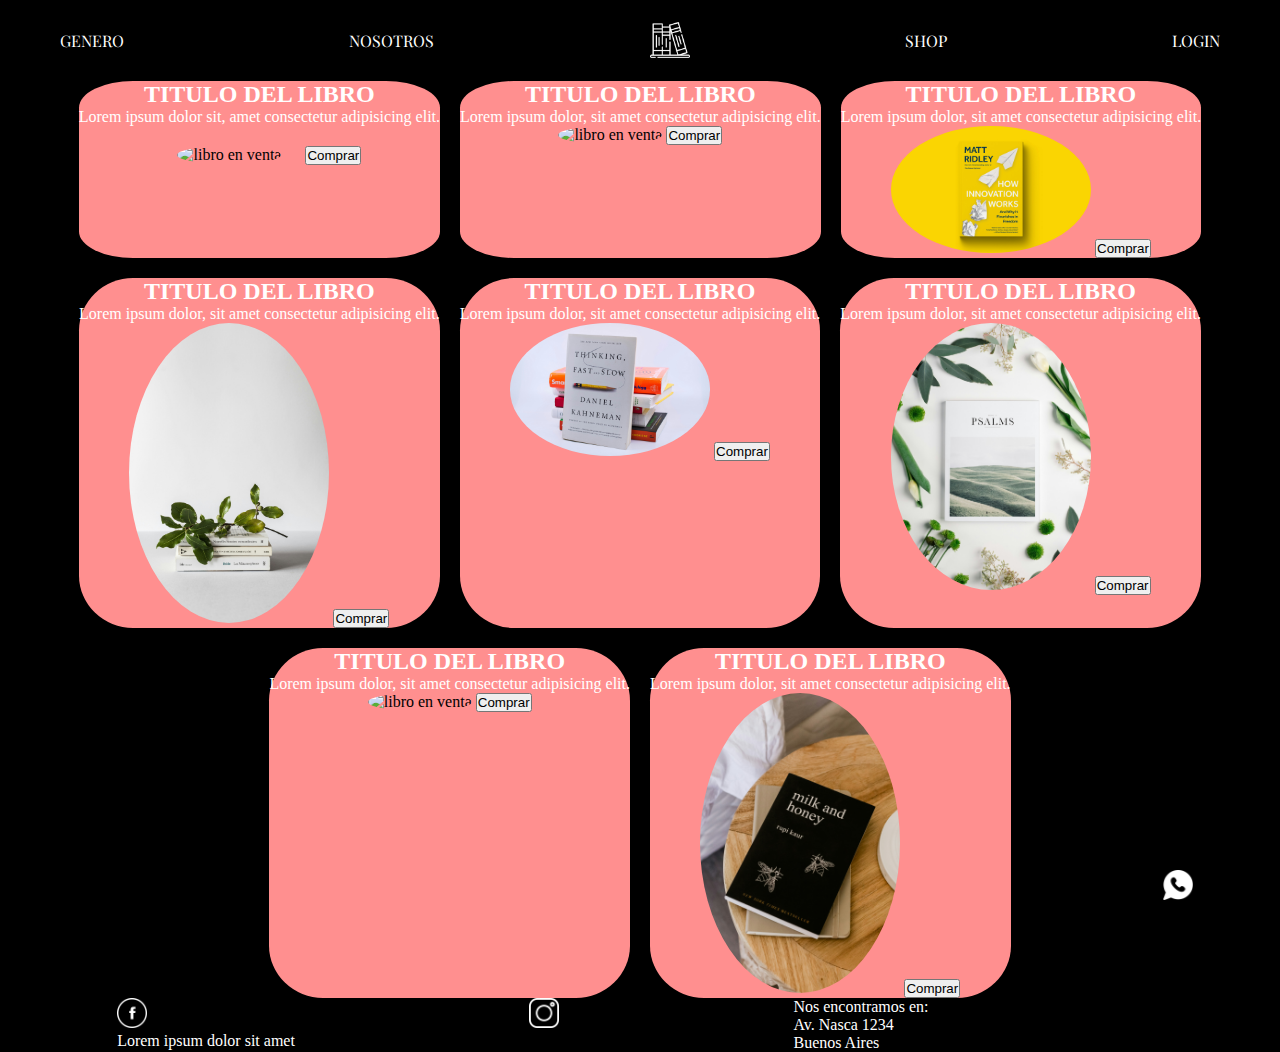
==== pages/shop.html @ 31315ec9 "subiendo-proyecto-a-github" ====
<!DOCTYPE html>
<html lang="en">
<head>
    <meta charset="UTF-8">
    <meta name="viewport" content="width=device-width, initial-scale=1.0">
    <title>Document</title>
    <link rel="stylesheet" href="../css/style.css">
    <link rel="shortcut icon" href="./assets/libro-abierto.ico" type="image/x-icon">

</head>
<body>
    <header>
        <nav class="nav-bar">
            <ul>
                <li><a href="../pages/genero.html">GENERO</a></li>
                <li><a href="../pages/nosotros.html">NOSOTROS</a></li>
                <li class="inicio"><a href="../index.html"></a></li>
                <li><a href="#">SHOP</a></li>
                <li><a href="../pages/login.html">LOGIN</a></li>
            </ul>
        </nav>
    </header>
<main class="main-shop">
    <section class="shop-1">
        <h2>TITULO DEL LIBRO </h2>
        <p>Lorem ipsum dolor sit, amet consectetur adipisicing elit.</p>
        <img src="../assets/img/foto-de-libro.jpg" alt="libro en venta">
        <button class="button-shop">Comprar</button>
    </section>
    <section class="shop-2">
        <h2>TITULO DEL LIBRO</h2>
        <p>Lorem ipsum dolor, sit amet consectetur adipisicing elit.</p>
        <img src="../assets/img/foto-de-libro1.jpg" alt="libro en venta">
        <button>Comprar</button>
    </section>
    <section class="shop-3">
        <h2>TITULO DEL LIBRO</h2>
        <p>Lorem ipsum dolor, sit amet consectetur adipisicing elit.</p>
        <img src="../assets/img/foto-de-libro3.jpg" alt="libro en venta">
        <button>Comprar</button>
    </section>
    <section class="shop-4">
        <h2>TITULO DEL LIBRO</h2>
        <p>Lorem ipsum dolor, sit amet consectetur adipisicing elit.</p>
        <img src="../assets/img/foto-de-libro4.jpg" alt="libro en venta">
        <button>Comprar</button>
    </section>

    <section class="shop-5">
        <h2>TITULO DEL LIBRO</h2>
        <p>Lorem ipsum dolor, sit amet consectetur adipisicing elit.</p>
        <img src="../assets/img/foto-de-libro5.jpg" alt="libro en venta">
        <button>Comprar</button>
    </section>

    <section class="shop-6">
        <h2>TITULO DEL LIBRO</h2>
        <p>Lorem ipsum dolor, sit amet consectetur adipisicing elit.</p>
        <img src="../assets/img/foto-de-libro6.jpg" alt="libro en venta">
        <button>Comprar</button>
    </section>

    <section class="shop-7">
        <h2>TITULO DEL LIBRO</h2>
        <p>Lorem ipsum dolor, sit amet consectetur adipisicing elit.</p>
        <img src="../assets/img/foto-de-libro7.jpg" alt="libro en venta">

        <button>Comprar</button>
    </section>

    <section class="shop-8">
        <h2>TITULO DEL LIBRO</h2>
        <p>Lorem ipsum dolor, sit amet consectetur adipisicing elit.</p>
        <img src="../assets/img/foto-de-libro8.jpg" alt="libro en venta">
        <button>Comprar</button>
    </section>


</main>
<footer>
   
    <div class="logo-redes">
        <img src="../assets/img/facebook-modified.png" alt="facebook">
        <p>Lorem ipsum dolor sit amet </p>
    </div>
    <div class="logo-redes">
        <img src="../assets/img/instagram-modified.png" alt="instagram">
    </div>
    <section>
        <p> Nos encontramos en: <br> Av. Nasca 1234 <br>Buenos Aires</p>
    </section>
    <div class="logo-whatssap">
    <img src="../assets/img/logotipo-grande-de-whatssapp-modified.png" alt="whatsapp">
    </div>
    </section>
</footer>
</body>
</html>
---- css/style.css ----
@import url('https://fonts.googleapis.com/css2?family=Abril+Fatface&family=Playfair+Display:ital,wght@0,400..900;1,400..900&display=swap');
/* 
font-family: "Playfair Display", serif;

*/
*{
    margin: 0;
    padding: 0;
    box-sizing: border-box;

}
header{
    width: 100%;
    background-color: black;
    font-family: "Playfair Display", serif;
    text-decoration: none;
    color: white;
}
header ul{
    display: flex;
    padding: 1.25rem 3.125rem;
    justify-content: space-between;
    list-style: none;
}
.inicio{
    background-image: url("../assets/img/estante-para-libros-modified.png");
    background-repeat: no-repeat;
    background-position: center;
    background-size: cover;
    width: 2.5rem;
    height: 2.5rem;
}

.nav-bar li a {
    display: flex;
    list-style:none;
    text-decoration: none;
    text-align: center;
    color: white;
    padding: .625rem;
   
}

.logo-header{
    display: flex;
    width: 1.875rem;
    height: 1.875rem;
}


.section-principal {
    background-image: url("../assets/img/fondo-libro.jpg");
    background-repeat: no-repeat;
    background-position: center;
    background-size: cover;
    color: white;
    width: 100%;
    height: 50rem;
}
.titulo h1{
 
    width: 18.75rem;
    height: 1.875rem;
    opacity: 65%;
    padding: 10% 3.125rem 67%;
    font-size: 3.125rem;
    background-color:#FF8F8F ;
    font-family: "Playfair Display", serif;

   
}
.titulo{
    padding: 20% 38%;
    text-align: center;
   align-self: center;
    
   
   
   }
.button{
    padding: 10px 10px;
    text-align: center;
    align-self: center;
    }


footer{
    display: flex;
    justify-content:space-around;
    background-color: rgb(0, 0, 0);
    color: white;
    width: 100%;


}
.logo-redes img{

    width: 1.875rem;
    height: 1.875rem;
    align-self: center;
}
.logo-whatssap img{
    width: 1.875rem;
    position: fixed;
    bottom: 0;

    
}
.main-shop{
    display: flex;
    gap: 1.25rem;
   flex-direction: row;
   flex-wrap: wrap;
    background-color: black;
    justify-content: center;
  width: 100%;
}
.shop-1{
    background-color: #FF8F8F;
    border-radius: 15%;
    text-align: center;
}

.shop-1 img{
    width: 12.5rem;
    border-radius: 50%;
    padding: 1.25rem 1.25rem;
    
}
.shop-1 h2{
    color: white;
}
.shop-1 p{
    display: flex;
    color: white;
    justify-content: center;
}
.shop-2{
    background-color: #FF8F8F;
    border-radius: 15%;
    text-align: center;
}
.shop-2 img{
    width: 12.5rem;
    border-radius: 50%;
    
}
.shop-2 h2{
    color: white;
}
.shop-2 p{
display: flex;
    color: white;
    justify-content: center;
}
.shop-3{
    background-color: #FF8F8F;
    border-radius: 15%;
    text-align: center;
}
.shop-3 img{
    width: 12.5rem;
    border-radius: 50%;
    
}
.shop-3 h2{
    color: white;
}
.shop-3 p{
    display: flex;
    color: white;
    justify-content: center;
}
.shop-4{
    background-color: #FF8F8F;
    border-radius: 15%;
    text-align: center;
}
.shop-4 img{
    width: 12.5rem;
    border-radius: 50%;
    
}
.shop-4 h2{
    color: white;
}
.shop-4 p{
    display: flex;
    color: white;
    justify-content: center;
}
.shop-5{
    background-color: #FF8F8F;
    border-radius: 15%;
    text-align: center;
}
.shop-5 img{
    width: 12.5rem;
    border-radius: 50%;
    
}
.shop-5 h2{
    color: white;
}
.shop-5 p{
    display: flex;
    color: white;
    justify-content: center;
}
.shop-6{
    background-color: #FF8F8F;
    border-radius: 15%;
    text-align: center;
}
.shop-6 img{
    width: 12.5rem;
    border-radius: 50%;
    
}
.shop-6 h2{
    color: white;
}
.shop-6 p{
    display: flex;
    color: white;
    justify-content: center;
}
.shop-7{
    background-color: #FF8F8F;
    border-radius: 15%;
    text-align: center;
}
.shop-7 img{
    width: 12.5rem;
    border-radius: 50%;
    
}
.shop-7 h2{
    color: white;
}
.shop-7 p{
    display: flex;
    color: white;
    justify-content: center;
}
.shop-8{
    background-color: #FF8F8F;
    border-radius: 15%;
    text-align: center;
}
.shop-8 img{
    width: 12.5rem;
    border-radius: 50%;
    
}
.shop-8 h2{
    color: white;
}
.shop-8 p{
    display: flex;
    color: white;
    justify-content: center;
}
.main-genero{
    background-color: black;
    display: flex;
    justify-content: space-between;
    width: 100%;
}
.card-romance{
    width: 18.75rem;
    text-align: center;
    background-color: black;
    color: white;

    
}

.card-genero{
    width: 100%;
    background-color: black;
    display: flex;
    flex-direction: column;
    padding: 6.25rem;

 
  
}
.card-genero h2{
    display: flex;
    flex-direction: column;
    text-align: center;
    color: white;
    background-color: black;
}
.card-genero p{
    display: flex;
    flex-direction: column;
    color: white;
    background-color: black;
text-align: center;
}
.card-genero img{
    display: flex;
    flex-direction: column;
   width: 30%;
    background-color:  black;
    align-self: center;
  padding: 1.25rem;
    
}
.main-login{
    background-image: url("../assets/img/fondo-libro.jpg");
    background-repeat: no-repeat;
    background-position: center;
    background-size: cover;
 
}

.formulario{
    display: flex;
    flex-direction: column;
    width:100%;
    color: white;
    padding: 12.5rem 12.5rem;
}
.fieldset{
    display: flex;
    flex-direction: column;
    background-color: rgba(255, 255, 255, 0.199);
    border-radius: 1.25rem;
}
.audiolibro{
    text-align: center;
    background-color: black;
    color: white;
    padding: 1.25rem;
   
}
/* cards de la pagina Nosotros implementacion de grid */
.cards-personal {
    background-image: url(../assets/fondo-libros.png);
    width: 100%;
    height: 100vh;
    display: grid;
    grid-template-columns:repeat(4, 1fr);
    grid-template-rows: repeat(2, 1fr) ;
    grid-template-areas: 
    "card1" "card3" "card4" "card2"
    "card1" "card5" "card6" "card2"

    ;
    gap: .625rem;
    justify-content: center;
    align-content: center;
    align-self: center;
}

.personal1{
    background-color: rgba(0, 0, 0, 0);
    grid-column-start: 1;
    grid-column-end: 2;
    grid-row-start: 1;
    grid-row-end:3;
    align-self: center;
   
   
}
.personal1 article{
    background-color: rgba(255, 255, 255, 0.137);
    border-style: double; 
    width: 15.625rem;
    padding: 1.25rem;
    border-radius: 3.125rem;
    
   

}
.personal1 img{
    width: 100%;
    border-radius: 1.25rem;
    grid-column-start: 1;
    grid-column-end: 2;
    grid-row-start: 1;
    grid-row-end: 3;
    
}
.personal1 button{
    padding: .625rem;
    border-radius: 3.125rem;
    border-color: #FF8F8F;
}
.personal2{
    align-self: center;
    background-color:rgba(0, 0, 0, 0);
    grid-column-start: 4;
    grid-column-end: 5;
    grid-row-start: 1;
    grid-row-end:3;
}
.personal2 article{
    background-color: rgba(255, 255, 255, 0.137);
    border-style: double; 
    width: 15.625rem;
    padding: 1.25rem;
    border-radius: 3.125rem;
   

}
.personal2 img{
    width: 100%;
    border-radius: 1.25rem;
   
    
    
}
.personal2 button{
    padding: .625rem;
    border-radius: 3.125rem;
    border-color: #FF8F8F;
    align-items: center;
}
.personal3{
   align-self: center;
    background-color: rgba(0, 0, 0, 0);
    grid-column-start: 2;
    grid-column-end: 3;
    grid-row-start: 1;
    grid-row-end: 2;
}
.personal3 article{
    background-color: rgba(255, 255, 255, 0.137);
    border-style: double; 
    width: 15.625rem;
    padding: 1.25rem;
    border-radius: 3.125rem;
   

}
.personal3 img{
    width: 100%;
    border-radius: 1.25rem;
   
    
    
}
.personal3 button{
    padding: .625rem;
    border-radius: 3.125rem;
    border-color: #FF8F8F;
}
.personal4{
    align-self: center;
    background-color: rgba(0, 0, 0, 0);
    grid-column-start: 3;
    grid-column-end: 4;
    grid-row-start: 2;
    grid-row-end:3;
}
.personal4 article{
    background-color: rgba(255, 255, 255, 0.137);
    border-style: double; 
    width: 15.625rem;
    padding: 1.25rem;
    border-radius: 3.125rem;
   

}
.personal4 img{
    width: 100%;
    border-radius: 1.25rem;
    
}
.personal4 button{
    padding: .625rem;
    border-radius: 3.125rem;
    border-color: #FF8F8F;
}
.personal5{
    align-self: center;
    width: 100%;
    background-color: rgba(0, 0, 0, 0);
    grid-column-start: 2;
    grid-column-end: 3;
    grid-row-start: 2;
    grid-row-end:3;
    
}
.personal5 article{
    background-color: rgba(255, 255, 255, 0.137);
    border-style: double; 
    width: 15.625rem;
    padding: 1.25rem;
    border-radius: 3.125rem;
 
   

}
.personal5 img{
    width: 100%;
    border-radius: 1.25rem;
    
}
.personal5 button{
    padding: .625rem;
    border-radius: 3.125rem;
    border-color: #FF8F8F;
}
.personal6{
    align-self: center;
    background-color: rgba(0, 0, 0, 0);
}
.personal6 article{
    background-color: rgba(255, 255, 255, 0.137);
    border-style: double; 
    width: 15.625rem;
    padding: 1.25rem;
    border-radius: 3.125rem;
   

}
.personal6 img{
    width: 100%;
    border-radius: 1.25rem;
    
}
.personal6 button{
    padding: .625rem;
    border-radius: 3.125rem;
    border-color: #FF8F8F;
}
.voces h2{
    font-size: 6.25rem;
}
.voces img{
    padding: 100px;
}
.audiolibro h1{
    font-size: 9.375rem;
}
.audiolibro section p{
    align-self: center;
    justify-content: center;
    font-size: x-large;
}
.terminosycondiciones {
    color: white;
    font-size: xx-small;
}
/* cards de la pagina index */
.cards-index{
    display: flex;
    flex-direction: row;
    flex-wrap: wrap;
    width: 400px;
    height: 25rem;
    border-radius: 50px;
    border-style: groove; 
    align-self: center;
    color: white;
}
.cards-index h2{
    display: flex;
    justify-content: center;
    gap: 20px;
    align-self: center;
    padding: 1.25rem 1.875rem;
    border-color: #FF8F8F;
    border-style:solid;
    border-radius: 50px;
}
.cards-index p {
    display: flex;
    flex-direction: column;
    align-self: center;
}
.cards-index article{
    width: 100%;
    display: flex;
    flex-direction: row;
    align-self: center;
    justify-content: center;

}

.cards-index-1 {
    display: flex;
    flex-direction: row;
    background-color: rgb(0, 0, 0);
  justify-content: space-between;
}
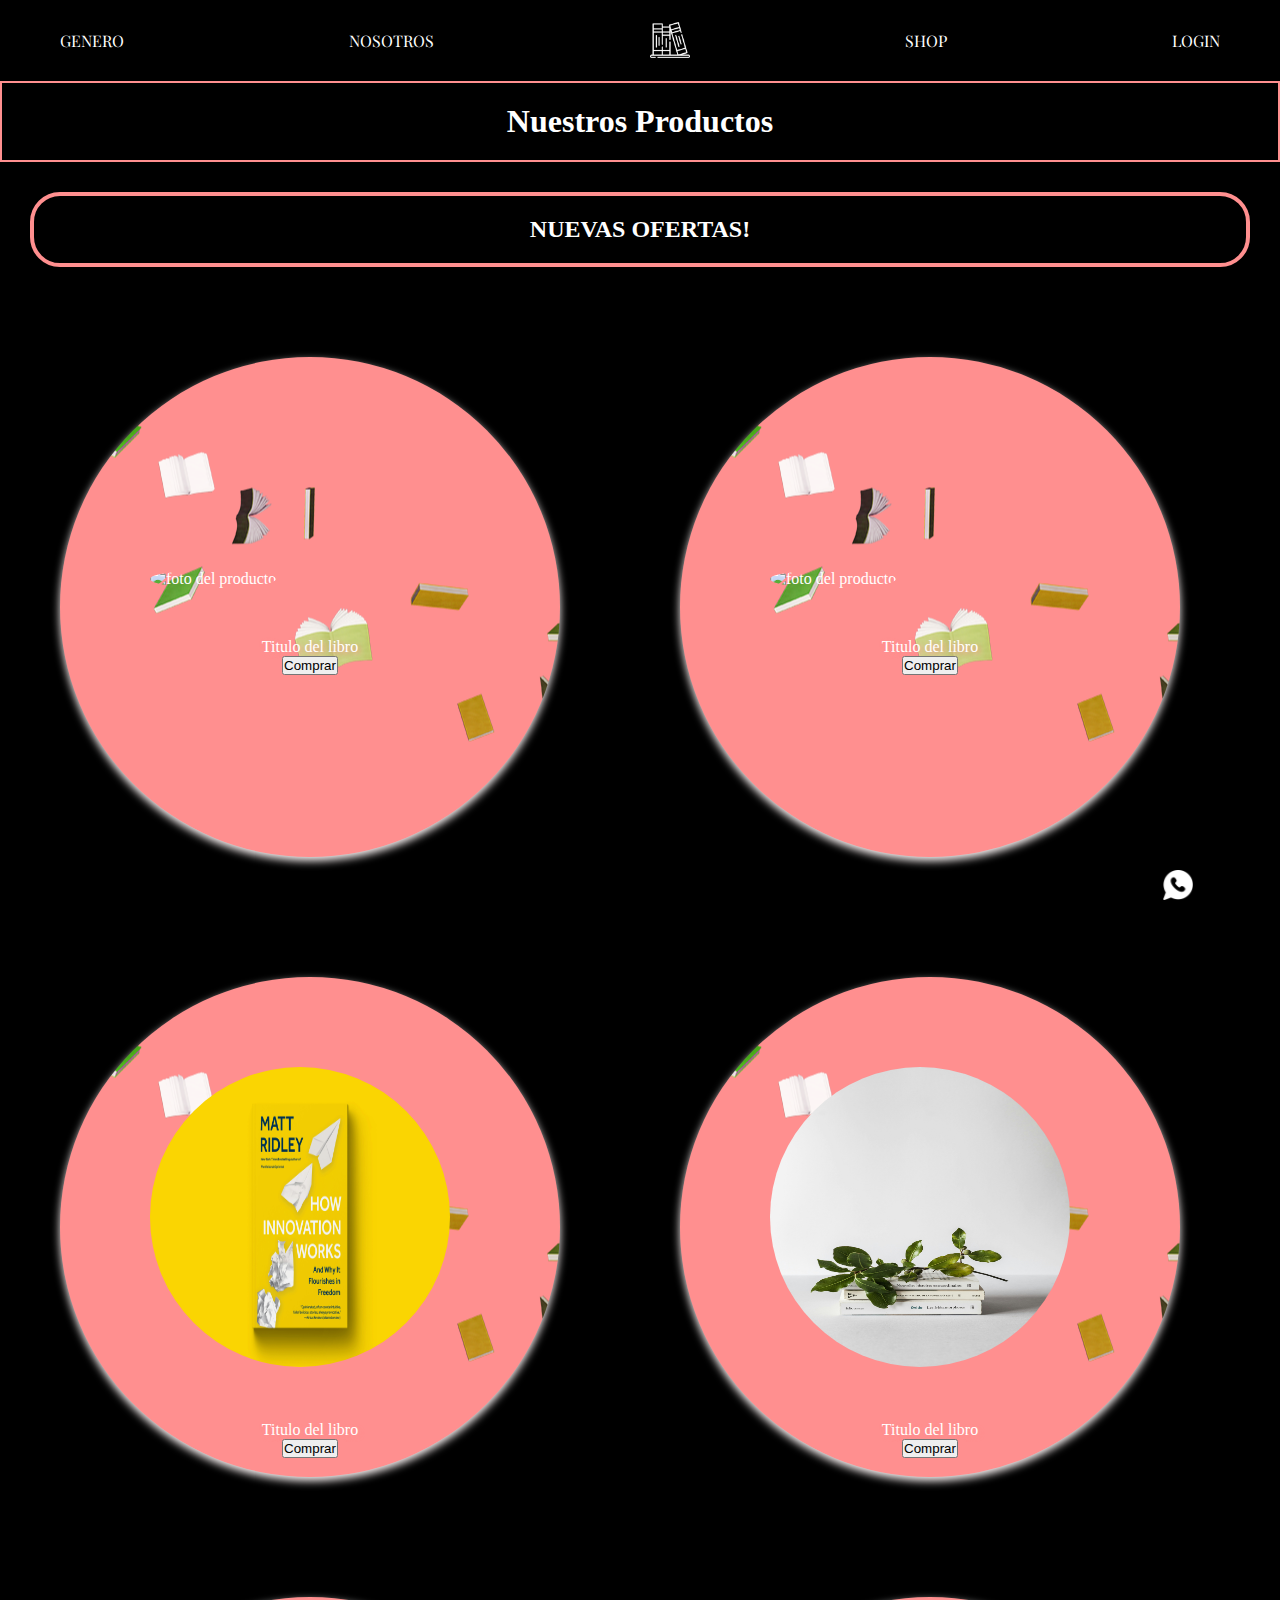
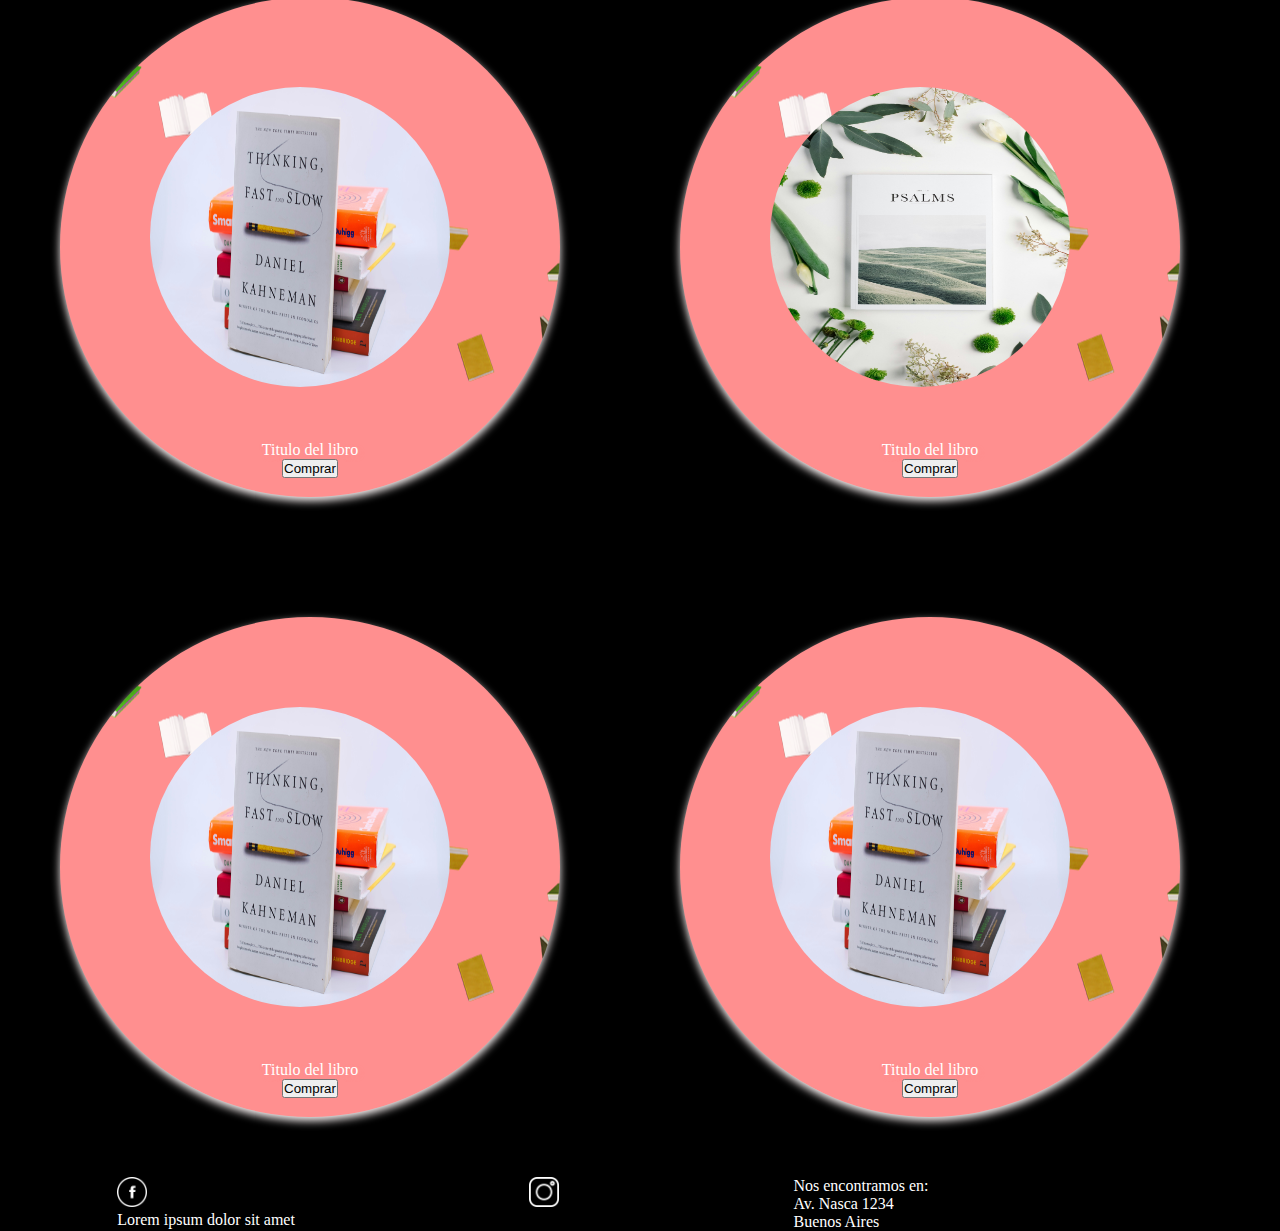
==== commit f57cbba9: "creacion-de-nueva-rama" ====
--- a/pages/shop.html
+++ b/pages/shop.html
@@ -20,62 +20,82 @@
             </ul>
         </nav>
     </header>
-<main class="main-shop">
-    <section class="shop-1">
-        <h2>TITULO DEL LIBRO </h2>
-        <p>Lorem ipsum dolor sit, amet consectetur adipisicing elit.</p>
-        <img src="../assets/img/foto-de-libro.jpg" alt="libro en venta">
-        <button class="button-shop">Comprar</button>
+<main class="fondo-shop">
+    <h1> Nuestros Productos</h1>
+    <h2>NUEVAS OFERTAS!</h2>
+    <section class="galeria-de-productos">
+        <div class="foto">
+            <img src="../assets/img/foto-de-libro1.jpg" alt="foto del producto">
+        </div>
+        <div class="pie-de-foto">
+            <p>Titulo del libro</p>
+            <button>Comprar</button>
+        </div>
     </section>
-    <section class="shop-2">
-        <h2>TITULO DEL LIBRO</h2>
-        <p>Lorem ipsum dolor, sit amet consectetur adipisicing elit.</p>
-        <img src="../assets/img/foto-de-libro1.jpg" alt="libro en venta">
-        <button>Comprar</button>
+    <section class="galeria-de-productos">
+        <div class="foto">
+            <img src="../assets/img/foto-de-libro.jpg" alt="foto del producto">
+        </div>
+        <div class="pie-de-foto">
+            <p>Titulo del libro</p>
+            <button>Comprar</button>
+        </div>
     </section>
-    <section class="shop-3">
-        <h2>TITULO DEL LIBRO</h2>
-        <p>Lorem ipsum dolor, sit amet consectetur adipisicing elit.</p>
-        <img src="../assets/img/foto-de-libro3.jpg" alt="libro en venta">
-        <button>Comprar</button>
+    <section class="galeria-de-productos">
+        <div class="foto">
+            <img src="../assets/img/foto-de-libro3.jpg" alt="foto del producto">
+        </div>
+        <div class="pie-de-foto">
+            <p>Titulo del libro</p>
+            <button>Comprar</button>
+        </div>
     </section>
-    <section class="shop-4">
-        <h2>TITULO DEL LIBRO</h2>
-        <p>Lorem ipsum dolor, sit amet consectetur adipisicing elit.</p>
-        <img src="../assets/img/foto-de-libro4.jpg" alt="libro en venta">
-        <button>Comprar</button>
+    <section class="galeria-de-productos">
+        <div class="foto">
+            <img src="../assets/img/foto-de-libro4.jpg" alt="foto del producto">
+        </div>
+        <div class="pie-de-foto">
+            <p>Titulo del libro</p>
+            <button>Comprar</button>
+        </div>
     </section>
-
-    <section class="shop-5">
-        <h2>TITULO DEL LIBRO</h2>
-        <p>Lorem ipsum dolor, sit amet consectetur adipisicing elit.</p>
-        <img src="../assets/img/foto-de-libro5.jpg" alt="libro en venta">
-        <button>Comprar</button>
+    <section class="galeria-de-productos">
+        <div class="foto">
+            <img src="../assets/img/foto-de-libro5.jpg" alt="foto del producto">
+        </div>
+        <div class="pie-de-foto">
+            <p>Titulo del libro</p>
+            <button>Comprar</button>
+        </div>
     </section>
-
-    <section class="shop-6">
-        <h2>TITULO DEL LIBRO</h2>
-        <p>Lorem ipsum dolor, sit amet consectetur adipisicing elit.</p>
-        <img src="../assets/img/foto-de-libro6.jpg" alt="libro en venta">
-        <button>Comprar</button>
+    <section class="galeria-de-productos">
+        <div class="foto">
+            <img src="../assets/img/foto-de-libro6.jpg" alt="foto del producto">
+        </div>
+        <div class="pie-de-foto">
+            <p>Titulo del libro</p>
+            <button>Comprar</button>
+        </div>
+        
     </section>
-
-    <section class="shop-7">
-        <h2>TITULO DEL LIBRO</h2>
-        <p>Lorem ipsum dolor, sit amet consectetur adipisicing elit.</p>
-        <img src="../assets/img/foto-de-libro7.jpg" alt="libro en venta">
-
-        <button>Comprar</button>
+    <section class="galeria-de-productos">
+        <div class="foto">
+            <img src="../assets/img/foto-de-libro5.jpg" alt="foto del producto">
+        </div>
+        <div class="pie-de-foto">
+            <p>Titulo del libro</p>
+            <button>Comprar</button>
+        </div>
     </section>
-
-    <section class="shop-8">
-        <h2>TITULO DEL LIBRO</h2>
-        <p>Lorem ipsum dolor, sit amet consectetur adipisicing elit.</p>
-        <img src="../assets/img/foto-de-libro8.jpg" alt="libro en venta">
-        <button>Comprar</button>
+    <section class="galeria-de-productos">
+        <div class="foto">
+            <img src="../assets/img/foto-de-libro5.jpg" alt="foto del producto">
+        </div>
+        <div class="pie-de-foto">
+            <p>Titulo del libro</p>
+            <button>Comprar</button>
+        </div>
     </section>
-
-
 </main>
 <footer>
    
@@ -93,6 +113,9 @@
     <img src="../assets/img/logotipo-grande-de-whatssapp-modified.png" alt="whatsapp">
     </div>
     </section>
+
+        </div>
+    </section>
 </footer>
 </body>
 </html>--- a/css/style.css
+++ b/css/style.css
@@ -106,24 +106,111 @@
 
     
 }
+/*galeria shop-nuevo*/
+.fondo-shop{
+    display: flex;
+   flex-direction: row;
+   flex-wrap: wrap;
+    background-color: black;
+    width: 100%;
+    color: white;
+ 
+}
+.fondo-shop h1{
+    display: flex;
+    flex-direction:row;
+    padding: 1.25rem 1.25rem ;
+    margin: auto;
+    justify-content: space-around;
+   border: solid .125rem #FF8F8F;
+    font-size: xx-large;
+    width: 100%;
+
+}
+.fondo-shop h2{
+    display: flex;
+    flex-direction: row;
+    padding: 1.25rem 1.25rem ;
+    margin: 1.875rem;
+    justify-content: center;
+    border: solid .25rem #FF8F8F;
+    border-radius: 1.875rem;
+    width: 100%;
+}
+.galeria-de-productos {
+    align-self: center;
+    align-content: center;
+    padding: 3.125rem;
+ background-color: #FF8F8F;
+    box-shadow: 0 .25rem .5rem 0px rgb(253, 246, 246);
+    width: 31.25rem;
+    height: 31.25rem;
+    gap: 20px;
+    margin: 60px 60px ;
+    border-radius: 300px;
+    background-image: url(../assets/fondo-cards.png);
+    background-repeat: no-repeat;
+    background-position: center;
+
+}
+.galeria-de-productos p{
+    color: white;
+    align-self: center;
+}
+.galeria-de-productos img{
+ 
+  margin: 2.5rem;
+  align-self: center;
+    width: 18.75rem;
+    height: 18.75rem;
+    border-radius: 50%;
+
+}
+.galeria-de-productos:hover{
+    transform:rotate(-5deg)
+}
+.pie-de-foto:hover {
+    p{
+        border:  solid .625rem rgb(160, 79, 79);
+        border-radius: 30px;
+    }
+    button{
+        padding: 20px 20px;
+        border-radius: 50%;
+    }
+
+}
+.pie-de-foto{
+    text-align: center;
+    text-shadow: 2px 2px 5px #ff8f8f ;
+    padding: .625rem;
+    align-self: center;
+    gap: .625rem;
+}
+.pie-de-foto button{
+    gap: .625rem;
+}
+/*
 .main-shop{
     display: flex;
     gap: 1.25rem;
    flex-direction: row;
    flex-wrap: wrap;
-    background-color: black;
+    background-color: rgb(0, 0, 0);
     justify-content: center;
   width: 100%;
+  padding: 6.25rem;
 }
 .shop-1{
-    background-color: #FF8F8F;
-    border-radius: 15%;
-    text-align: center;
+    background-color: #ff8f8fc0;
+    border-radius: 15%;
+    text-align: center;
+    width: auto;
 }
 
 .shop-1 img{
-    width: 12.5rem;
-    border-radius: 50%;
+    width: 15.625rem;
+   align-self: center;
     padding: 1.25rem 1.25rem;
     
 }
@@ -134,6 +221,11 @@
     display: flex;
     color: white;
     justify-content: center;
+    padding: .625rem;
+}
+.button-shop{
+    align-self: center;
+    gap: .625rem;
 }
 .shop-2{
     background-color: #FF8F8F;
@@ -260,7 +352,7 @@
     display: flex;
     color: white;
     justify-content: center;
-}
+}*/
 .main-genero{
     background-color: black;
     display: flex;
@@ -548,6 +640,12 @@
     font-size: xx-small;
 }
 /* cards de la pagina index */
+.cards-index-1 {
+    display: flex;
+    flex-direction: row;
+    padding: 6.25rem ;
+
+}
 .cards-index{
     display: flex;
     flex-direction: row;
